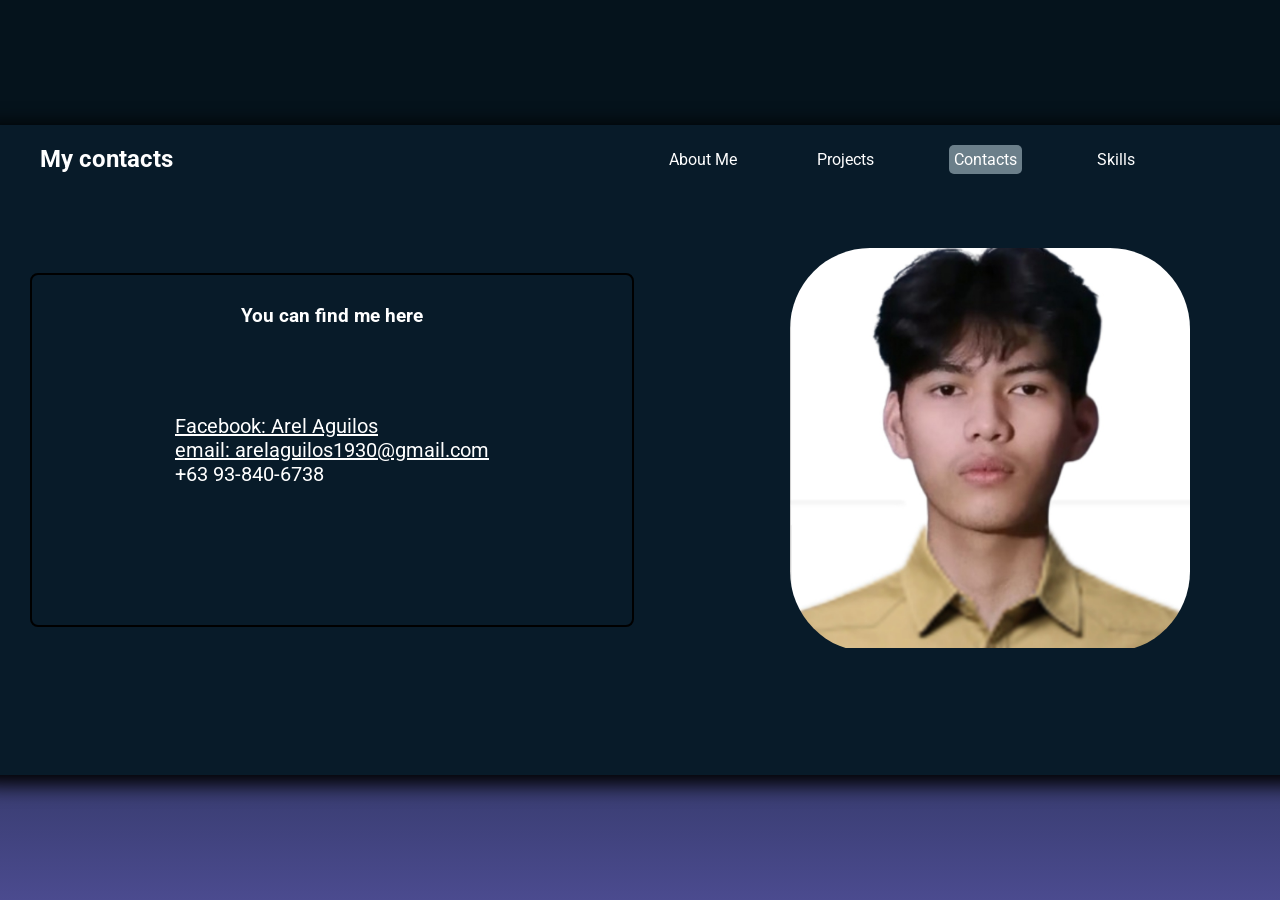
==== contacts.html @ c464af42 "Add files via upload" ====
<!DOCTYPE html>
<html lang="en">
<head>
    <meta charset="UTF-8">
    <meta name="viewport" content="width=device-width, initial-scale=1.0">
    <title>Document</title>
     <link rel="stylesheet" href="style.css">
      <link href="https://fonts.googleapis.com/css2?family=Roboto:ital,wght@0,100..900;1,100..900&display=swap" rel="stylesheet">
</head>
<body>
    <div class="content">
        <div class="nav">
             <h2 style="margin-right: 500px;width: 300px;position: absolute; right:300px;">My contacts</h2>
            <a href="index.html">About Me</a>
            <a href="projects.html">Projects</a>
            <a href="" style="background-color:rgba(213, 235, 242, 0.481); padding: 5px; border-radius: 5px;">Contacts</a>
            <a href="skills.html">Skills</a>  
        </div>

      <div class="boutme">
        <h3>You can find me here</h3>
        <div class="contacts">
            <a href="https://www.facebook.com/arel.aguilos.2024?mibextid=ZbWKwL" target="_blank">Facebook: Arel Aguilos</a>
            <a href="mailto:arelaguilos1930@gmail.com">email: arelaguilos1930@gmail.com</a>
            <p>+63 93-840-6738</p>
        </div>
      </div>

        <div id="p">
        <img src="22pic.jpg" alt="My profile" width="400px" height="400px">
      </div>
       
    </div>
</body>
</html>

<style>
    h3{
        position: absolute;
        top: 30px;
    }

    .contacts{

        font-size: 20px;
         display: flex;
        flex-direction: column;
        justify-content: center;
        align-items:flex-start;
       
    }
   
    .boutme{

        position: relative;
        display: flex;
        flex-direction: column;
        align-items:  center;
        justify-content: center;
       
        /* background-color: darkcyan; */
          border: 2.5px solid black;
        border-radius: 8px;

        margin-left: 90px;
        width: 600px;
        height: 350px;
    }
</style>
---- style.css ----
body{

   font-family:"Roboto";

    display: flex;
        flex-direction: column;
        background: linear-gradient(rgb(5,19,28) 50%,rgb(75, 75, 143));
        justify-content: center;
        align-items: center;
       min-height: 100vh;

       /* padding: 40px; */
}
*{
        color: white;
        margin: 0px;
    }

     .content{
        position: relative;
        display: flex;
        flex-direction: column;
        justify-content: center;
        background-color: rgb(8, 27, 41);
        width: 1400px;
        height: 650px;

        border-radius: 50px;
        box-shadow: 5px 5px 20px 5px rgba(0, 0, 0, 2);
    }


    .nav a:hover {
    background-color: darkslategray;
    }

     .nav a{
        display: flex;
        align-items: center;
        margin-left: 50px;
        text-decoration: none;
        color: white;

        padding: 5px;
        border-radius: 5px;
    }
    .nav{
        position: absolute;
        top: 20px;
        right: 200px;
        gap: 20px;
        display: flex;
        justify-content: flex-end;
       /* border: 2px solid black; */
    }

     #p{
    position: absolute;
    left: 850px;
    border-radius: 20%;
    overflow: hidden;


 }
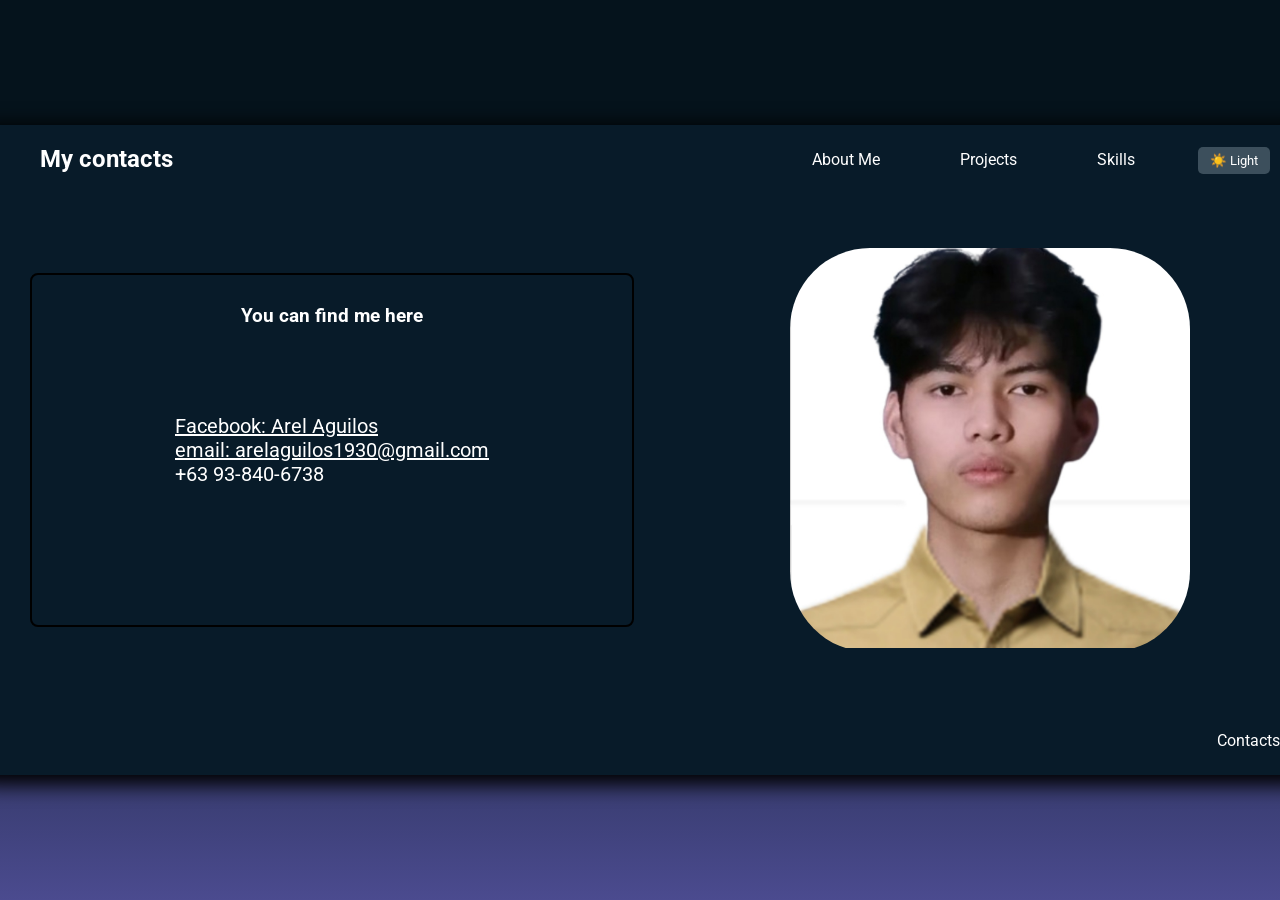
==== commit 3193ccc3: "Add files via upload" ====
--- a/contacts.html
+++ b/contacts.html
@@ -13,7 +13,6 @@
              <h2 style="margin-right: 500px;width: 300px;position: absolute; right:300px;">My contacts</h2>
             <a href="index.html">About Me</a>
             <a href="projects.html">Projects</a>
-            <a href="" style="background-color:rgba(213, 235, 242, 0.481); padding: 5px; border-radius: 5px;">Contacts</a>
             <a href="skills.html">Skills</a>  
         </div>
 
@@ -29,12 +28,37 @@
         <div id="p">
         <img src="22pic.jpg" alt="My profile" width="400px" height="400px">
       </div>
-       
+      <footer>
+            <a href="contacts.html">Contacts</a>
+      </footer> 
     </div>
+   <script src="theme.js"></script>
+ 
 </body>
 </html>
 
 <style>
+footer {
+    position: absolute;
+    bottom: 20px;
+    left: 0;
+    width: 100%;
+    box-sizing: border-box;
+    padding-right: 50px;
+    display: flex;
+    justify-content: flex-end;
+}
+
+footer a {
+    text-decoration: none;
+    color: white;
+    padding: 5px 10px;
+    border-radius: 5px;
+}
+
+footer a:hover {
+    background-color: darkslategray;
+} 
     h3{
         position: absolute;
         top: 30px;
--- a/style.css
+++ b/style.css
@@ -61,4 +61,52 @@
     overflow: hidden;
 
 
- }+ }
+ /* Toggle button */
+#theme-toggle {
+    position: absolute;
+    top: 22px;
+    right: 70px;
+    padding: 6px 12px;
+    border: none;
+    border-radius: 5px;
+    background-color: rgba(213, 235, 242, 0.25);
+    cursor: pointer;
+    font-family: 'Roboto', sans-serif;
+}
+
+#theme-toggle:hover {
+    background-color: darkslategray;
+}
+
+/* Light theme */
+body.light {
+    background: linear-gradient(rgb(240, 247, 252) 50%, rgb(190, 205, 235));
+}
+
+body.light * {
+    color: #111;
+}
+
+body.light .content {
+    background-color: rgb(250, 252, 255);
+    box-shadow: 5px 5px 20px 5px rgba(0, 0, 0, 0.2);
+}
+
+body.light .boutme {
+    border-color: #999;
+}
+
+body.light .boutme p[style] {
+    color: #555 !important;
+}
+
+body.light .nav a:hover,
+body.light footer a:hover,
+body.light #theme-toggle:hover {
+    background-color: rgba(120, 160, 200, 0.4);
+}
+
+body.light #theme-toggle {
+    background-color: rgba(120, 160, 200, 0.25);
+}
